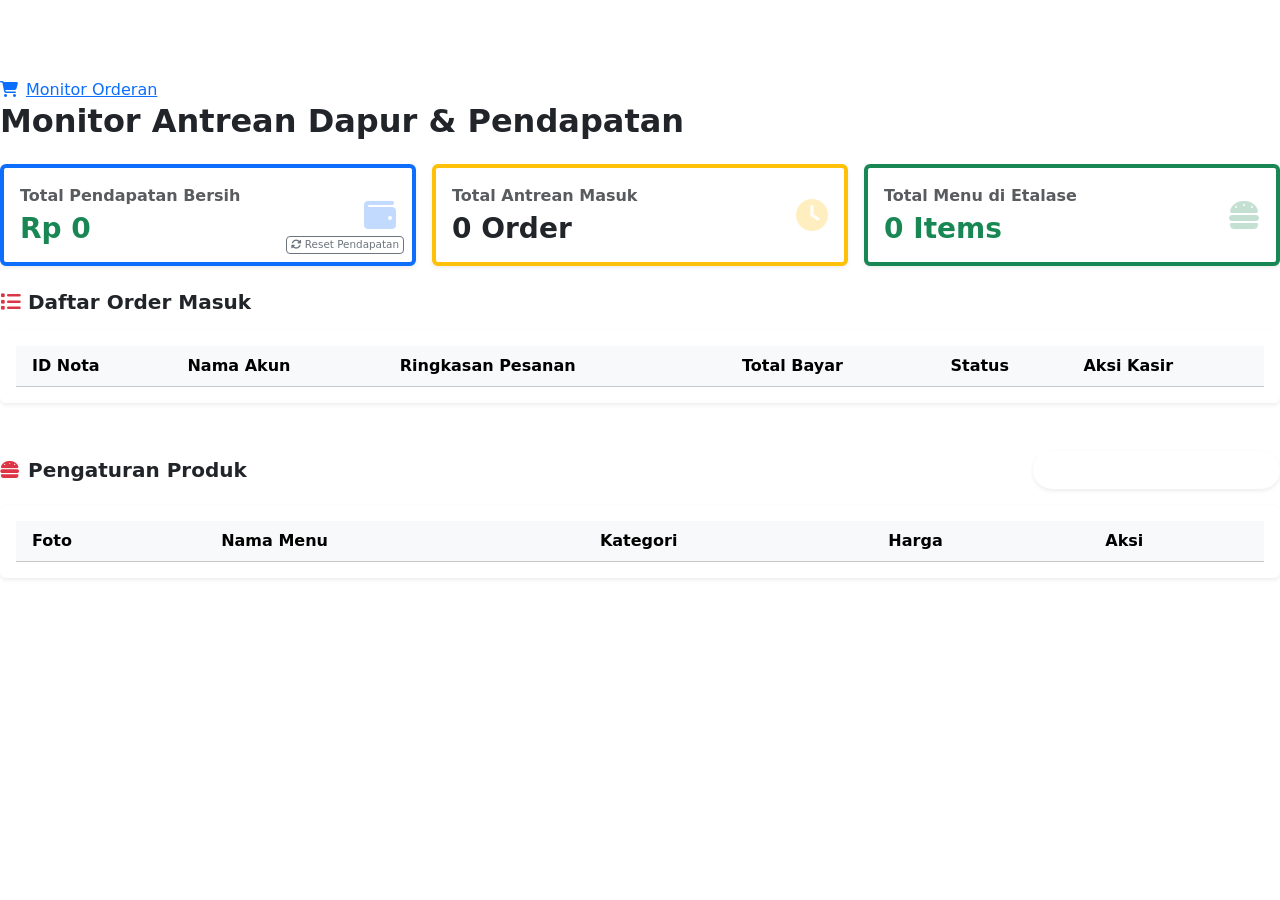
==== admin.html @ 0d33492e "Add files via upload" ====
<!DOCTYPE html>
<html lang="id">
<head>
    <meta charset="UTF-8">
    <meta name="viewport" content="width=device-width, initial-scale=1.0">
    <title>Panel Admin - Kedai Mamayu</title>
    <link href="https://cdn.jsdelivr.net/npm/bootstrap@5.3.0/dist/css/bootstrap.min.css" rel="stylesheet">
    <link rel="stylesheet" href="https://cdnjs.cloudflare.com/ajax/libs/font-awesome/6.4.0/css/all.min.css">
    <link rel="stylesheet" href="css/style.css">
</head>
<body>

    <div class="sidebar">
        <h4 class="fw-bold text-center my-3 text-white">Mamayu Admin</h4>
        <hr class="text-white opacity-25">
        <a href="#" class="active"><i class="fas fa-shopping-cart me-2"></i>Monitor Orderan</a>
    </div>

    <div class="main-content">
        <h2 class="fw-bold mb-4">Monitor Antrean Dapur & Pendapatan</h2>

        <div class="row g-3 mb-4">
            <div class="col-md-4">
                <div class="card stat-card p-3 border-start border-primary border-4 position-relative shadow-sm bg-white">
                    <div class="d-flex justify-content-between align-items-center">
                        <div>
                            <p class="text-muted mb-1 fw-bold">Total Pendapatan Bersih</p>
                            <h3 class="fw-bold text-success mb-0" id="statIncome">Rp 0</h3>
                        </div>
                        <i class="fas fa-wallet fa-2x text-primary opacity-25"></i>
                    </div>
                    <button class="btn btn-sm btn-outline-secondary position-absolute bottom-0 end-0 m-2 py-0 px-1" style="font-size: 0.65rem;" onclick="resetIncome()">
                        <i class="fas fa-sync-alt me-1"></i>Reset Pendapatan
                    </button>
                </div>
            </div>
            <div class="col-md-4">
                <div class="card stat-card p-3 border-start border-warning border-4 shadow-sm bg-white">
                    <div class="d-flex justify-content-between align-items-center">
                        <div>
                            <p class="text-muted mb-1 fw-bold">Total Antrean Masuk</p>
                            <h3 class="fw-bold mb-0" id="statOrders">0 Order</h3>
                        </div>
                        <i class="fas fa-clock fa-2x text-warning opacity-25"></i>
                    </div>
                </div>
            </div>
            <div class="col-md-4">
                <div class="card stat-card p-3 border-start border-success border-4 shadow-sm bg-white">
                    <div class="d-flex justify-content-between align-items-center">
                        <div>
                            <p class="text-muted mb-1 fw-bold">Total Menu di Etalase</p>
                            <h3 class="fw-bold text-success mb-0" id="statMenus">0 Items</h3>
                        </div>
                        <i class="fas fa-hamburger fa-2x text-success opacity-25"></i>
                    </div>
                </div>
            </div>
        </div>

        <h5 class="fw-bold mb-3 text-dark"><i class="fas fa-list text-danger me-2"></i>Daftar Order Masuk</h5>
        <div class="table-responsive shadow-sm bg-white p-3 rounded mb-5">
            <table class="table table-hover align-middle mb-0">
                <thead class="table-light">
                    <tr>
                        <th class="ps-3">ID Nota</th>
                        <th>Nama Akun</th>
                        <th>Ringkasan Pesanan</th>
                        <th>Total Bayar</th>
                        <th>Status</th>
                        <th>Aksi Kasir</th>
                    </tr>
                </thead>
                <tbody id="adminOrderTable"></tbody>
            </table>
        </div>

        <div class="d-flex justify-content-between align-items-center mb-3">
            <h5 class="fw-bold text-dark m-0"><i class="fas fa-hamburger text-danger me-2"></i>Pengaturan Produk</h5>
            <button class="btn btn-primary-custom text-white fw-bold rounded-pill px-3 shadow-sm" data-bs-toggle="modal" data-bs-target="#addMenuModal">
                <i class="fas fa-plus-circle me-1"></i> Tambah Produk Baru
            </button>
        </div>

        <div class="table-responsive shadow-sm bg-white p-3 rounded">
            <table class="table table-hover align-middle mb-0">
                <thead class="table-light">
                    <tr>
                        <th class="ps-3">Foto</th>
                        <th>Nama Menu</th>
                        <th>Kategori</th>
                        <th>Harga</th>
                        <th>Aksi</th>
                    </tr>
                </thead>
                <tbody id="adminMenuTable"></tbody>
            </table>
        </div>
    </div>

    <div class="modal fade" id="orderDetailModal" tabindex="-1" aria-hidden="true"></div>

    <div class="modal fade" id="addMenuModal" tabindex="-1" aria-hidden="true">
        <div class="modal-dialog modal-dialog-centered">
            <div class="modal-content border-0 shadow">
                <div class="modal-header bg-dark text-white">
                    <h5 class="modal-title fw-bold"><i class="fas fa-plus-circle me-2 text-primary"></i>Tambah Produk Baru</h5>
                    <button type="button" class="btn-close btn-close-white" data-bs-dismiss="modal"></button>
                </div>
                <form id="addMenuForm">
                    <div class="modal-body">
                        <div class="mb-3">
                            <label class="form-label small fw-bold">Nama Menu / Produk</label>
                            <input type="text" id="menuName" class="form-control" placeholder="Contoh: Seblak Tulang Pedas" required>
                        </div>
                        <div class="mb-3">
                            <label class="form-label small fw-bold">Harga Jual (Rp)</label>
                            <input type="number" id="menuPrice" class="form-control" placeholder="Contoh: 15000" required>
                        </div>
                        <div class="mb-3">
                            <label class="form-label small fw-bold">Kategori Menu</label>
                            <select id="menuCategory" class="form-select" required>
                                <option value="" disabled selected>-- Pilih Kategori --</option>
                                <option value="Makanan">Makanan</option>
                                <option value="Minuman">Minuman</option>
                            </select>
                        </div>
                        <div class="mb-3">
                            <label class="form-label small fw-bold">URL Link Foto Produk</label>
                            <input type="text" id="menuImg" class="form-control" placeholder="Masukkan link gambar atau kosongkan">
                        </div>
                    </div>
                    <div class="modal-footer py-2">
                        <button type="button" class="btn btn-secondary btn-sm" data-bs-dismiss="modal">Batal</button>
                        <button type="submit" class="btn btn-primary-custom text-white btn-sm px-3 fw-bold">Simpan ke Etalase</button>
                    </div>
                </form>
            </div>
        </div>
    </div>

    <div class="modal fade" id="editMenuModal" tabindex="-1" aria-hidden="true">
        <div class="modal-dialog modal-dialog-centered">
            <div class="modal-content border-0 shadow">
                <div class="modal-header bg-dark text-white">
                    <h5 class="modal-title fw-bold"><i class="fas fa-edit me-2 text-warning"></i>Edit Detail Produk</h5>
                    <button type="button" class="btn-close btn-close-white" data-bs-dismiss="modal"></button>
                </div>
                <form id="editMenuForm">
                    <div class="modal-body">
                        <input type="hidden" id="editMenuId">
                        
                        <div class="mb-3">
                            <label class="form-label small fw-bold">Nama Menu</label>
                            <input type="text" id="editMenuName" class="form-control" required>
                        </div>
                        <div class="mb-3">
                            <label class="form-label small fw-bold">Harga (Rp)</label>
                            <input type="number" id="editMenuPrice" class="form-control" required>
                        </div>
                        <div class="mb-3">
                            <label class="form-label small fw-bold">Kategori</label>
                            <select id="editMenuCategory" class="form-select" required>
                                <option value="Makanan">Makanan</option>
                                <option value="Minuman">Minuman</option>
                            </select>
                        </div>
                        <div class="mb-3">
                            <label class="form-label small fw-bold">Link Foto Produk</label>
                            <input type="text" id="editMenuImg" class="form-control">
                        </div>
                    </div>
                    <div class="modal-footer py-2">
                        <button type="button" class="btn btn-secondary btn-sm" data-bs-dismiss="modal">Batal</button>
                        <button type="submit" class="btn btn-primary btn-sm px-3 fw-bold">Simpan Perubahan</button>
                    </div>
                </form>
            </div>
        </div>
    </div>

    <script src="https://cdn.jsdelivr.net/npm/bootstrap@5.3.0/dist/js/bootstrap.bundle.min.js"></script>
    <script src="js/admin.js"></script>
</body>
</html>
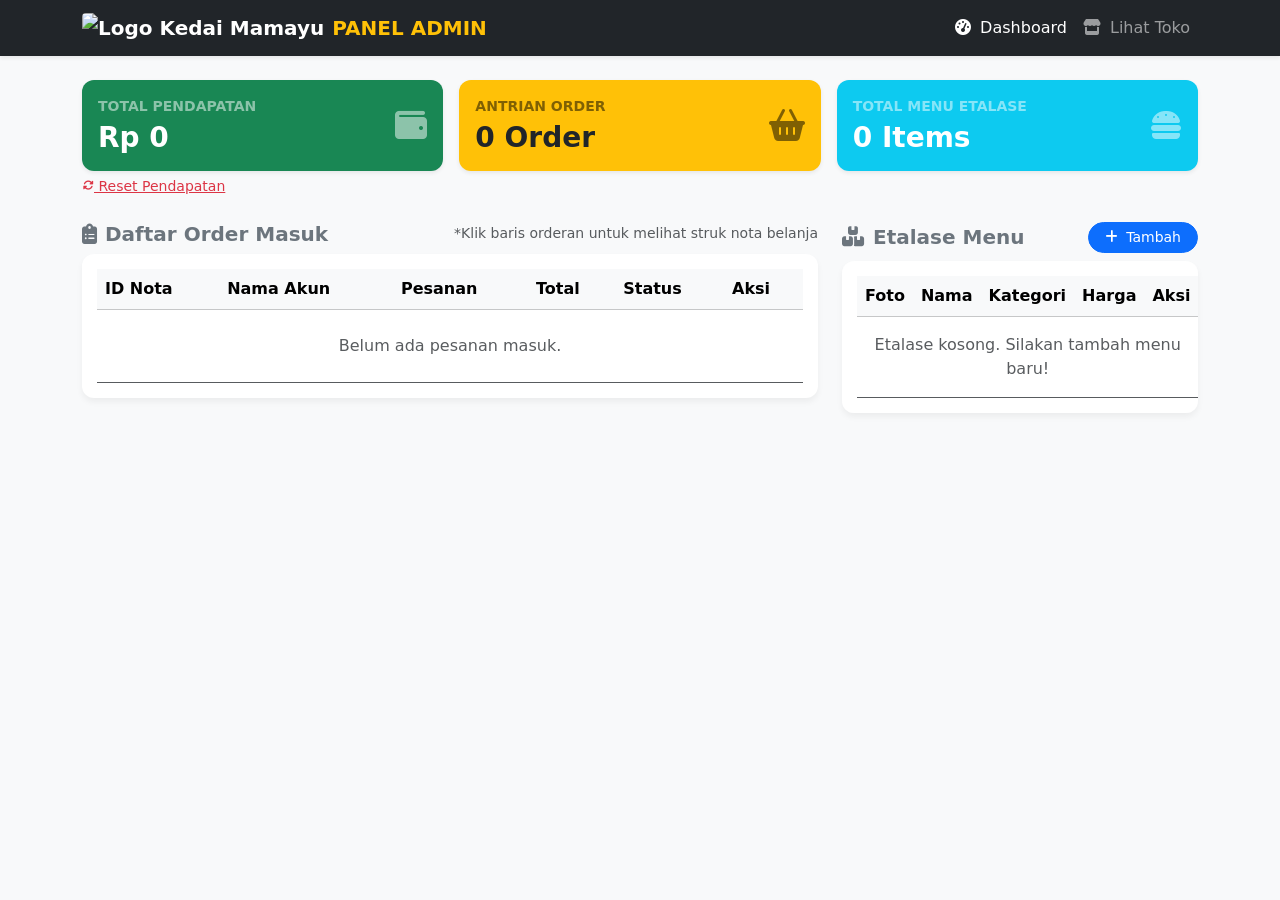
==== commit 5dfbd1ba: "Add files via upload" ====
--- a/admin.html
+++ b/admin.html
@@ -6,133 +6,237 @@
     <title>Panel Admin - Kedai Mamayu</title>
     <link href="https://cdn.jsdelivr.net/npm/bootstrap@5.3.0/dist/css/bootstrap.min.css" rel="stylesheet">
     <link rel="stylesheet" href="https://cdnjs.cloudflare.com/ajax/libs/font-awesome/6.4.0/css/all.min.css">
-    <link rel="stylesheet" href="css/style.css">
+    <style>
+        body {
+            background-color: #f8f9fa;
+        }
+        .card-stats {
+            border: none;
+            border-radius: 12px;
+            transition: transform 0.2s;
+        }
+        .card-stats:hover {
+            transform: translateY(-3px);
+        }
+        .table-responsive {
+            background: white;
+            border-radius: 12px;
+            padding: 15px;
+            box-shadow: 0 4px 6px rgba(0,0,0,0.05);
+        }
+        /* Efek hover pada baris tabel orderan */
+        #adminOrderTable tr:hover {
+            background-color: #f1f3f5 !important;
+        }
+        /* CSS Khusus Logo Navbar */
+        .navbar-logo {
+            max-height: 40px; /* Mengatur tinggi logo agar proporsional */
+            width: auto;
+            object-fit: contain;
+            border-radius: 4px; /* Opsional: sudut sedikit melengkung */
+        }
+    </style>
 </head>
 <body>
 
-    <div class="sidebar">
-        <h4 class="fw-bold text-center my-3 text-white">Mamayu Admin</h4>
-        <hr class="text-white opacity-25">
-        <a href="#" class="active"><i class="fas fa-shopping-cart me-2"></i>Monitor Orderan</a>
-    </div>
-
-    <div class="main-content">
-        <h2 class="fw-bold mb-4">Monitor Antrean Dapur & Pendapatan</h2>
-
+    <nav class="navbar navbar-expand-lg navbar-dark bg-dark shadow-sm">
+        <div class="container">
+            <a class="navbar-brand d-flex align-items-center fw-bold" href="#">
+                <img src="assets/img/Logo.jpg" alt="Logo Kedai Mamayu" class="navbar-logo me-2">
+                <span class="text-warning">PANEL ADMIN</span>
+            </a>
+            <button class="navbar-toggler" type="button" data-bs-toggle="collapse" data-bs-target="#navbarNav">
+                <span class="navbar-toggler-icon"></span>
+            </button>
+            <div class="collapse navbar-collapse" id="navbarNav">
+                <ul class="navbar-nav ms-auto">
+                    <li class="nav-item">
+                        <a class="nav-link active" href="#"><i class="fas fa-tachometer-alt me-1"></i> Dashboard</a>
+                    </li>
+                    <li class="nav-item">
+                        <a class="nav-link" href="index.html" target="_blank"><i class="fas fa-store me-1"></i> Lihat Toko</a>
+                    </li>
+                </ul>
+            </div>
+        </div>
+    </nav>
+
+    <div class="container my-4">
+        
         <div class="row g-3 mb-4">
-            <div class="col-md-4">
-                <div class="card stat-card p-3 border-start border-primary border-4 position-relative shadow-sm bg-white">
-                    <div class="d-flex justify-content-between align-items-center">
+            <div class="col-12 col-sm-4">
+                <div class="card card-stats bg-success text-white shadow-sm">
+                    <div class="card-body d-flex align-items-center justify-content-between">
                         <div>
-                            <p class="text-muted mb-1 fw-bold">Total Pendapatan Bersih</p>
-                            <h3 class="fw-bold text-success mb-0" id="statIncome">Rp 0</h3>
-                        </div>
-                        <i class="fas fa-wallet fa-2x text-primary opacity-25"></i>
-                    </div>
-                    <button class="btn btn-sm btn-outline-secondary position-absolute bottom-0 end-0 m-2 py-0 px-1" style="font-size: 0.65rem;" onclick="resetIncome()">
-                        <i class="fas fa-sync-alt me-1"></i>Reset Pendapatan
+                            <p class="mb-1 small text-uppercase fw-bold text-white-50">Total Pendapatan</p>
+                            <h3 class="fw-bold m-0" id="statIncome">Rp 0</h3>
+                        </div>
+                        <i class="fas fa-wallet fa-2x text-white-50"></i>
+                    </div>
+                </div>
+                <button class="btn btn-sm btn-link text-danger p-0 mt-1" onclick="resetIncome()">
+                    <i class="fas fa-sync-alt fa-xs"></i> Reset Pendapatan
+                </button>
+            </div>
+            <div class="col-12 col-sm-4">
+                <div class="card card-stats bg-warning text-dark shadow-sm">
+                    <div class="card-body d-flex align-items-center justify-content-between">
+                        <div>
+                            <p class="mb-1 small text-uppercase fw-bold text-black-50">Antrian Order</p>
+                            <h3 class="fw-bold m-0" id="statOrders">0 Order</h3>
+                        </div>
+                        <i class="fas fa-shopping-basket fa-2x text-black-50"></i>
+                    </div>
+                </div>
+            </div>
+            <div class="col-12 col-sm-4">
+                <div class="card card-stats bg-info text-white shadow-sm">
+                    <div class="card-body d-flex align-items-center justify-content-between">
+                        <div>
+                            <p class="mb-1 small text-uppercase fw-bold text-white-50">Total Menu Etalase</p>
+                            <h3 class="fw-bold m-0" id="statMenus">0 Items</h3>
+                        </div>
+                        <i class="fas fa-hamburger fa-2x text-white-50"></i>
+                    </div>
+                </div>
+            </div>
+        </div>
+
+        <div class="row g-4">
+            <div class="col-12 col-lg-8">
+                <div class="d-flex justify-content-between align-items-center mb-2">
+                    <h5 class="fw-bold m-0 text-secondary"><i class="fas fa-clipboard-list me-2"></i>Daftar Order Masuk</h5>
+                    <small class="text-muted">*Klik baris orderan untuk melihat struk nota belanja</small>
+                </div>
+                <div class="table-responsive">
+                    <table class="table table-hover border-0 m-0">
+                        <thead class="table-light">
+                            <tr>
+                                <th>ID Nota</th>
+                                <th>Nama Akun</th>
+                                <th>Pesanan</th>
+                                <th>Total</th>
+                                <th>Status</th>
+                                <th>Aksi</th>
+                            </tr>
+                        </thead>
+                        <tbody id="adminOrderTable">
+                            </tbody>
+                    </table>
+                </div>
+            </div>
+
+            <div class="col-12 col-lg-4">
+                <div class="d-flex justify-content-between align-items-center mb-2">
+                    <h5 class="fw-bold m-0 text-secondary"><i class="fas fa-boxes me-2"></i>Etalase Menu</h5>
+                    <button class="btn btn-sm btn-primary rounded-pill px-3" data-bs-toggle="modal" data-bs-target="#addMenuModal">
+                        <i class="fas fa-plus me-1"></i> Tambah
                     </button>
                 </div>
-            </div>
-            <div class="col-md-4">
-                <div class="card stat-card p-3 border-start border-warning border-4 shadow-sm bg-white">
-                    <div class="d-flex justify-content-between align-items-center">
-                        <div>
-                            <p class="text-muted mb-1 fw-bold">Total Antrean Masuk</p>
-                            <h3 class="fw-bold mb-0" id="statOrders">0 Order</h3>
-                        </div>
-                        <i class="fas fa-clock fa-2x text-warning opacity-25"></i>
-                    </div>
-                </div>
-            </div>
-            <div class="col-md-4">
-                <div class="card stat-card p-3 border-start border-success border-4 shadow-sm bg-white">
-                    <div class="d-flex justify-content-between align-items-center">
-                        <div>
-                            <p class="text-muted mb-1 fw-bold">Total Menu di Etalase</p>
-                            <h3 class="fw-bold text-success mb-0" id="statMenus">0 Items</h3>
-                        </div>
-                        <i class="fas fa-hamburger fa-2x text-success opacity-25"></i>
-                    </div>
-                </div>
-            </div>
-        </div>
-
-        <h5 class="fw-bold mb-3 text-dark"><i class="fas fa-list text-danger me-2"></i>Daftar Order Masuk</h5>
-        <div class="table-responsive shadow-sm bg-white p-3 rounded mb-5">
-            <table class="table table-hover align-middle mb-0">
-                <thead class="table-light">
-                    <tr>
-                        <th class="ps-3">ID Nota</th>
-                        <th>Nama Akun</th>
-                        <th>Ringkasan Pesanan</th>
-                        <th>Total Bayar</th>
-                        <th>Status</th>
-                        <th>Aksi Kasir</th>
-                    </tr>
-                </thead>
-                <tbody id="adminOrderTable"></tbody>
-            </table>
-        </div>
-
-        <div class="d-flex justify-content-between align-items-center mb-3">
-            <h5 class="fw-bold text-dark m-0"><i class="fas fa-hamburger text-danger me-2"></i>Pengaturan Produk</h5>
-            <button class="btn btn-primary-custom text-white fw-bold rounded-pill px-3 shadow-sm" data-bs-toggle="modal" data-bs-target="#addMenuModal">
-                <i class="fas fa-plus-circle me-1"></i> Tambah Produk Baru
-            </button>
-        </div>
-
-        <div class="table-responsive shadow-sm bg-white p-3 rounded">
-            <table class="table table-hover align-middle mb-0">
-                <thead class="table-light">
-                    <tr>
-                        <th class="ps-3">Foto</th>
-                        <th>Nama Menu</th>
-                        <th>Kategori</th>
-                        <th>Harga</th>
-                        <th>Aksi</th>
-                    </tr>
-                </thead>
-                <tbody id="adminMenuTable"></tbody>
-            </table>
-        </div>
-    </div>
-
-    <div class="modal fade" id="orderDetailModal" tabindex="-1" aria-hidden="true"></div>
+                <div class="table-responsive">
+                    <table class="table align-middle border-0 m-0">
+                        <thead class="table-light">
+                            <tr>
+                                <th>Foto</th>
+                                <th>Nama</th>
+                                <th>Kategori</th>
+                                <th>Harga</th>
+                                <th>Aksi</th>
+                            </tr>
+                        </thead>
+                        <tbody id="adminMenuTable">
+                            </tbody>
+                    </table>
+                </div>
+            </div>
+        </div>
+
+    </div>
+
+    <div class="modal fade" id="orderDetailModal" tabindex="-1" aria-hidden="true">
+        <div class="modal-dialog modal-dialog-centered" style="max-width: 360px;">
+            <div class="modal-content border-0 shadow-lg" style="border-radius: 15px; background-color: #fcfcfc;">
+                <div class="modal-body p-4 position-relative">
+                    
+                    <div class="text-center mb-3">
+                        <h5 class="fw-bold m-0 text-dark" style="letter-spacing: 1px;">KEDAI MAMAYU</h5>
+                        <small class="text-muted text-uppercase" style="font-size: 0.7rem; letter-spacing: 0.5px;">Struk Bukti Pemesanan</small>
+                    </div>
+                    
+                    <div class="my-3 py-2" style="border-top: 1px dashed #ccc; border-bottom: 1px dashed #ccc;">
+                        <div class="d-flex justify-content-between mb-1">
+                            <span class="text-muted small">ID Nota:</span>
+                            <span class="fw-bold small text-primary" id="notaId">#MMY0000</span>
+                        </div>
+                        <div class="d-flex justify-content-between mb-1">
+                            <span class="text-muted small">Pelanggan:</span>
+                            <span class="fw-bold small text-dark" id="notaCustomer">-</span>
+                        </div>
+                        <div class="d-flex justify-content-between">
+                            <span class="text-muted small">Status Pesanan:</span>
+                            <span class="badge" id="notaStatus" style="font-size: 0.65rem; padding: 3px 8px;">-</span>
+                        </div>
+                    </div>
+
+                    <p class="fw-bold small mb-2 text-secondary"><i class="fas fa-shopping-bag me-1"></i> Rincian Pesanan:</p>
+                    <div id="notaItemsContainer" class="mb-3" style="max-height: 200px; overflow-y: auto;">
+                        </div>
+
+                    <div class="pt-3" style="border-top: 1px dashed #ccc;">
+                        <div class="d-flex justify-content-between align-items-center">
+                            <span class="fw-bold text-dark small">Total Tagihan:</span>
+                            <h5 class="fw-bold text-success m-0" id="notaTotalPrice">Rp 0</h5>
+                        </div>
+                    </div>
+
+                    <div class="text-center mt-4">
+                        <button type="button" class="btn btn-dark btn-sm w-100 rounded-pill fw-bold py-2" data-bs-dismiss="modal" style="font-size: 0.8rem;">
+                            Tutup Nota
+                        </button>
+                        <small class="text-muted d-block mt-3" style="font-size: 0.65rem; font-style: italic;">Terima kasih banyak atas kunjungannya!</small>
+                    </div>
+
+                </div>
+            </div>
+        </div>
+    </div>
 
     <div class="modal fade" id="addMenuModal" tabindex="-1" aria-hidden="true">
         <div class="modal-dialog modal-dialog-centered">
             <div class="modal-content border-0 shadow">
-                <div class="modal-header bg-dark text-white">
-                    <h5 class="modal-title fw-bold"><i class="fas fa-plus-circle me-2 text-primary"></i>Tambah Produk Baru</h5>
-                    <button type="button" class="btn-close btn-close-white" data-bs-dismiss="modal"></button>
+                <div class="modal-header bg-primary text-white">
+                    <h5 class="modal-title fw-bold"><i class="fas fa-plus-circle me-2"></i>Tambah Produk Baru</h5>
+                    <button type="button" class="btn-close btn-close-white" data-bs-toggle="modal" aria-label="Close"></button>
                 </div>
                 <form id="addMenuForm">
                     <div class="modal-body">
                         <div class="mb-3">
-                            <label class="form-label small fw-bold">Nama Menu / Produk</label>
-                            <input type="text" id="menuName" class="form-control" placeholder="Contoh: Seblak Tulang Pedas" required>
-                        </div>
-                        <div class="mb-3">
-                            <label class="form-label small fw-bold">Harga Jual (Rp)</label>
+                            <label class="form-label small fw-bold">Nama Menu</label>
+                            <input type="text" id="menuName" class="form-control" placeholder="Contoh: Seblak Tulang" required>
+                        </div>
+                        <div class="mb-3">
+                            <label class="form-label small fw-bold">Harga (Rp)</label>
                             <input type="number" id="menuPrice" class="form-control" placeholder="Contoh: 15000" required>
                         </div>
                         <div class="mb-3">
-                            <label class="form-label small fw-bold">Kategori Menu</label>
+                            <label class="form-label small fw-bold">Kategori</label>
                             <select id="menuCategory" class="form-select" required>
-                                <option value="" disabled selected>-- Pilih Kategori --</option>
                                 <option value="Makanan">Makanan</option>
                                 <option value="Minuman">Minuman</option>
                             </select>
                         </div>
                         <div class="mb-3">
-                            <label class="form-label small fw-bold">URL Link Foto Produk</label>
-                            <input type="text" id="menuImg" class="form-control" placeholder="Masukkan link gambar atau kosongkan">
-                        </div>
-                    </div>
-                    <div class="modal-footer py-2">
-                        <button type="button" class="btn btn-secondary btn-sm" data-bs-dismiss="modal">Batal</button>
-                        <button type="submit" class="btn btn-primary-custom text-white btn-sm px-3 fw-bold">Simpan ke Etalase</button>
+                            <label class="form-label small fw-bold">Foto Produk (Pilih File)</label>
+                            <input type="file" id="menuImgFile" class="form-control" accept="image/*">
+                        </div>
+                        <div class="mb-1">
+                            <label class="form-label small fw-bold">Atau Gunakan URL Gambar Link</label>
+                            <input type="text" id="menuImgUrl" class="form-control" placeholder="https://link-gambar.com/foto.jpg">
+                        </div>
+                    </div>
+                    <div class="modal-footer bg-light">
+                        <button type="button" class="btn btn-sm btn-secondary" data-bs-toggle="modal">Batal</button>
+                        <button type="submit" class="btn btn-sm btn-primary fw-bold px-3">Simpan Produk</button>
                     </div>
                 </form>
             </div>
@@ -142,14 +246,13 @@
     <div class="modal fade" id="editMenuModal" tabindex="-1" aria-hidden="true">
         <div class="modal-dialog modal-dialog-centered">
             <div class="modal-content border-0 shadow">
-                <div class="modal-header bg-dark text-white">
-                    <h5 class="modal-title fw-bold"><i class="fas fa-edit me-2 text-warning"></i>Edit Detail Produk</h5>
-                    <button type="button" class="btn-close btn-close-white" data-bs-dismiss="modal"></button>
+                <div class="modal-header bg-warning text-white">
+                    <h5 class="modal-title fw-bold"><i class="fas fa-edit me-2"></i>Ubah Detail Produk</h5>
+                    <button type="button" class="btn-close btn-close-white" data-bs-toggle="modal" aria-label="Close"></button>
                 </div>
                 <form id="editMenuForm">
+                    <input type="hidden" id="editMenuId">
                     <div class="modal-body">
-                        <input type="hidden" id="editMenuId">
-                        
                         <div class="mb-3">
                             <label class="form-label small fw-bold">Nama Menu</label>
                             <input type="text" id="editMenuName" class="form-control" required>
@@ -166,13 +269,17 @@
                             </select>
                         </div>
                         <div class="mb-3">
-                            <label class="form-label small fw-bold">Link Foto Produk</label>
-                            <input type="text" id="editMenuImg" class="form-control">
-                        </div>
-                    </div>
-                    <div class="modal-footer py-2">
-                        <button type="button" class="btn btn-secondary btn-sm" data-bs-dismiss="modal">Batal</button>
-                        <button type="submit" class="btn btn-primary btn-sm px-3 fw-bold">Simpan Perubahan</button>
+                            <label class="form-label small fw-bold">Ubah Foto (Pilih File Baru)</label>
+                            <input type="file" id="editMenuImgFile" class="form-control" accept="image/*">
+                        </div>
+                        <div class="mb-1">
+                            <label class="form-label small fw-bold">Atau Ubah Lewat URL Gambar Link</label>
+                            <input type="text" id="editMenuImgUrl" class="form-control">
+                        </div>
+                    </div>
+                    <div class="modal-footer bg-light">
+                        <button type="button" class="btn btn-sm btn-secondary" data-bs-toggle="modal">Batal</button>
+                        <button type="submit" class="btn btn-sm btn-warning text-white fw-bold px-3">Simpan Perubahan</button>
                     </div>
                 </form>
             </div>
